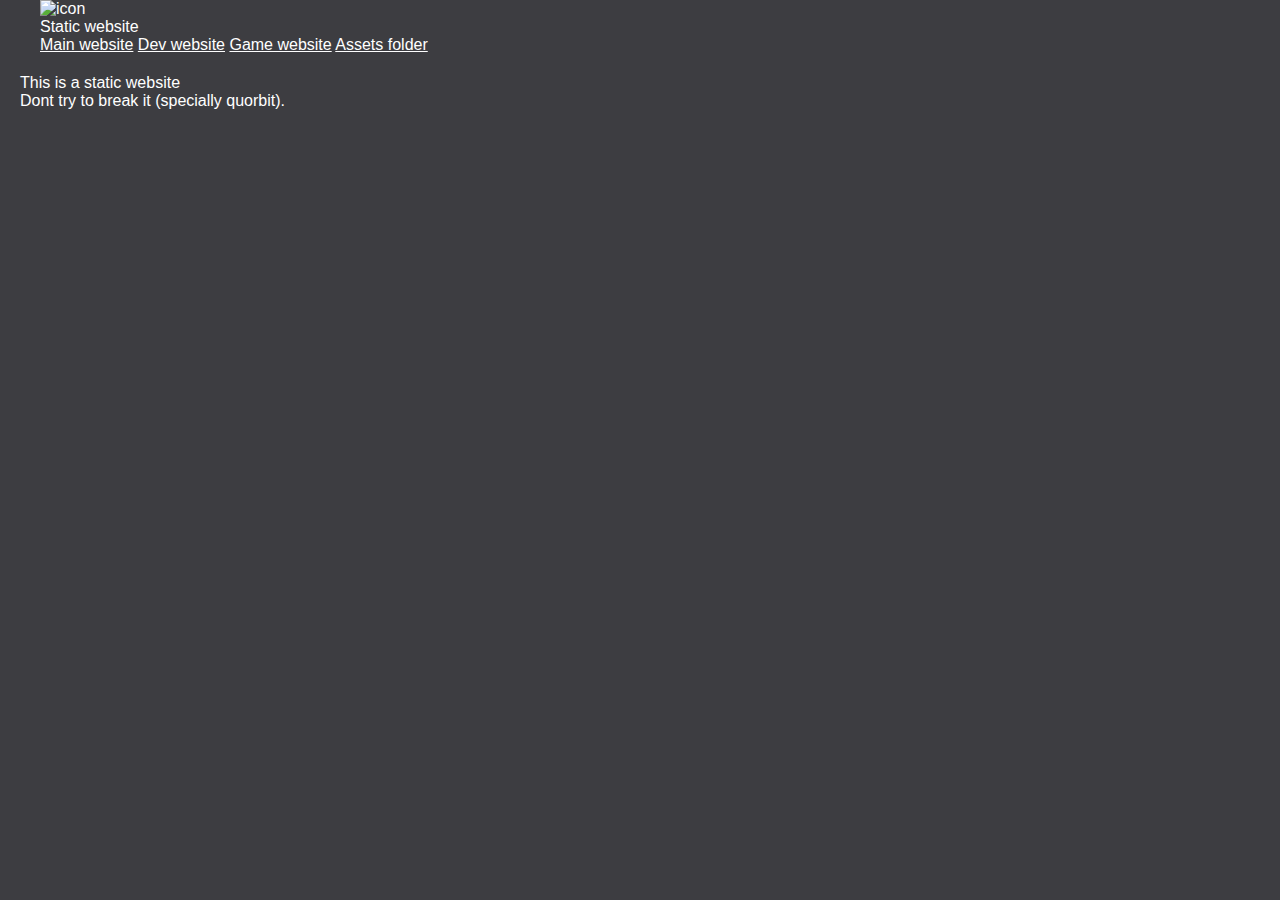
==== index.html @ 0e007613 "Initial commit" ====
<!DOCTYPE html>
<html>
  <head>
	<title>static website</title>
    <meta charset="utf-8">
    <meta name="viewport" content="width=device-width">
    <link href="style.css" rel="stylesheet" type="text/css" />
  </head>
  <body>
    <headers>
		<link href="assets/navigationbar.css" rel="stylesheet" type="text/css" />
		<ul>
		<img src="https://angeldc943.repl.co/favicon.ico" alt="icon" style="width:100px; height:auto;">
		</ul>
		<ul>
			<p>Static website</p>
			<nav>
				<a href="https://angeldc943.repl.co/">Main website</a>
				<a href="https://dev.angeldc943.repl.co/">Dev website</a>
				<a href="https://testgame.angeldc943.repl.co/">Game website</a>
				<a href="https://static.angeldc943.repl.co/assets">Assets folder</a>
			</nav>
		</ul>
	</headers>
	<section>
		<article>
			<p>This is a static website</p>
			<p>Dont try to break it (specially quorbit).</p>
		</article>
	</section>
  </body>
</html>
---- style.css ----
* {
	margin:0px;
	font-family: Arial;
}

a {
	color:white;
}

article.blank {
	background-color:white;
	color:black;
}

body {
	position: absolute;
	width: 100%;
    height: 100%;
	background-color:#3d3d41;
	background-image: url("loop2.png");
	background-size: 100px 100px;
	color:white;
}

section {
	padding:20px;
}
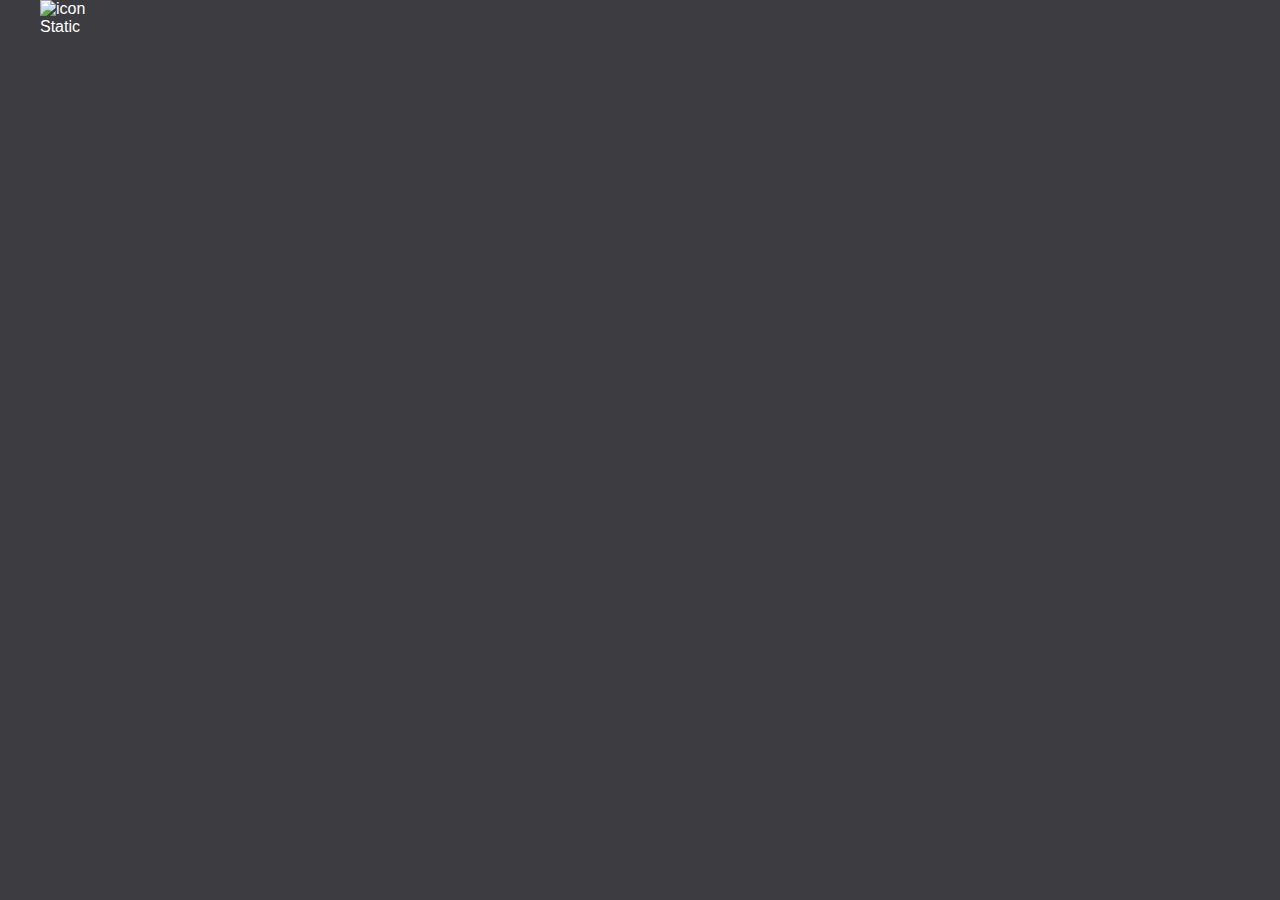
==== commit d8369680: "index" ====
--- a/index.html
+++ b/index.html
@@ -13,19 +13,12 @@
 		<img src="https://angeldc943.repl.co/favicon.ico" alt="icon" style="width:100px; height:auto;">
 		</ul>
 		<ul>
-			<p>Static website</p>
-			<nav>
-				<a href="https://angeldc943.repl.co/">Main website</a>
-				<a href="https://dev.angeldc943.repl.co/">Dev website</a>
-				<a href="https://testgame.angeldc943.repl.co/">Game website</a>
-				<a href="https://static.angeldc943.repl.co/assets">Assets folder</a>
-			</nav>
+			<p>Static</p>
 		</ul>
 	</headers>
 	<section>
 		<article>
-			<p>This is a static website</p>
-			<p>Dont try to break it (specially quorbit).</p>
+			
 		</article>
 	</section>
   </body>
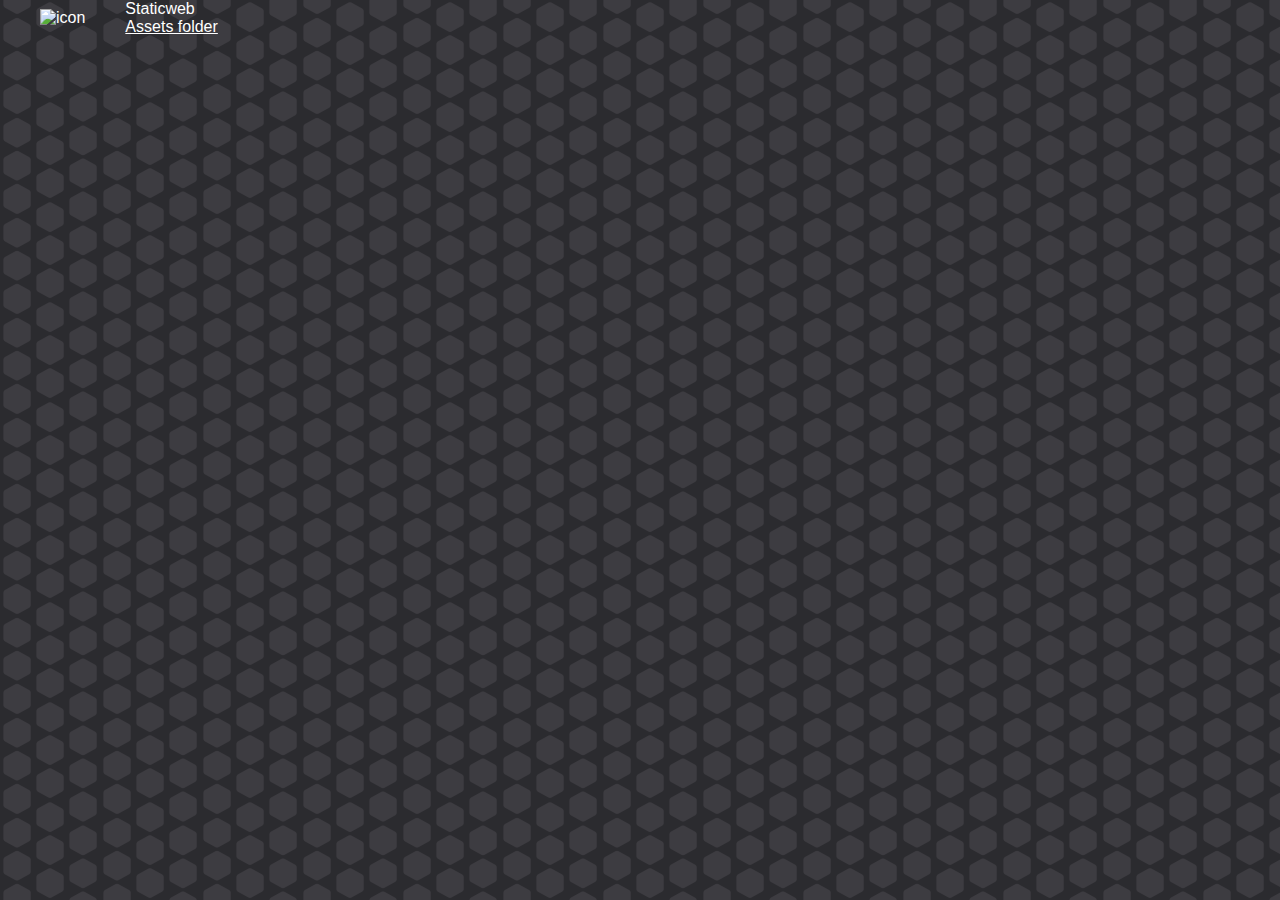
==== commit 302e574c: "static update" ====
--- a/index.html
+++ b/index.html
@@ -7,15 +7,17 @@
     <link href="style.css" rel="stylesheet" type="text/css" />
   </head>
   <body>
-    <headers>
-		<link href="assets/navigationbar.css" rel="stylesheet" type="text/css" />
+    <header>
 		<ul>
-		<img src="https://angeldc943.repl.co/favicon.ico" alt="icon" style="width:100px; height:auto;">
+			<img src="/favicon.ico" alt="icon" style="width:100px; height:auto;">
 		</ul>
 		<ul>
-			<p>Static</p>
+			<p>Staticweb</p>
+			<nav>
+				<a href="/assets">Assets folder</a>
+			</nav>
 		</ul>
-	</headers>
+	</header>
 	<section>
 		<article>
 			
--- a/style.css
+++ b/style.css
@@ -17,7 +17,7 @@
 	width: 100%;
     height: 100%;
 	background-color:#3d3d41;
-	background-image: url("loop2.png");
+	background-image: url("loop.png");
 	background-size: 100px 100px;
 	color:white;
 }
@@ -26,3 +26,7 @@
 	padding:20px;
 }
 
+header {
+	display: flex;
+	align-items: center;
+}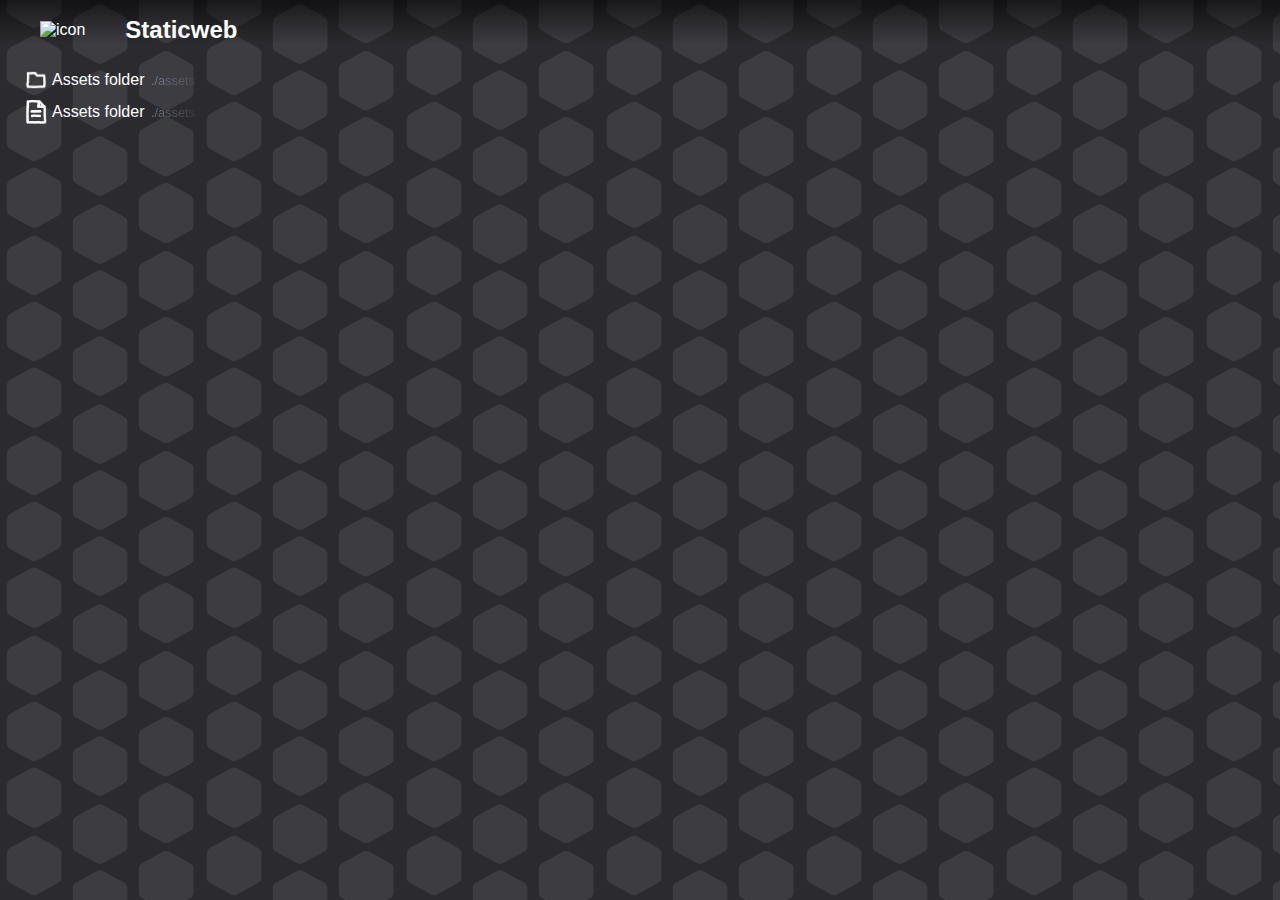
==== commit 0c3e7a19: "visual updates" ====
--- a/index.html
+++ b/index.html
@@ -4,24 +4,22 @@
 	<title>static website</title>
     <meta charset="utf-8">
     <meta name="viewport" content="width=device-width">
-    <link href="style.css" rel="stylesheet" type="text/css" />
+    <link href="./style.css" rel="stylesheet" type="text/css" />
   </head>
   <body>
     <header>
 		<ul>
-			<img src="/favicon.ico" alt="icon" style="width:100px; height:auto;">
+			<img src="./favicon.ico" alt="icon" style="width:100px; height:auto;">
 		</ul>
 		<ul>
-			<p>Staticweb</p>
+			<h2>Staticweb</h2>
 			<nav>
-				<a href="/assets">Assets folder</a>
 			</nav>
 		</ul>
 	</header>
 	<section>
-		<article>
-			
-		</article>
+		<a class="fol" href="./assets">Assets folder</a>
+		<a class="doc" href="./assets">Assets folder</a>
 	</section>
   </body>
 </html>--- a/style.css
+++ b/style.css
@@ -1,15 +1,6 @@
 * {
 	margin:0px;
 	font-family: Arial;
-}
-
-a {
-	color:white;
-}
-
-article.blank {
-	background-color:white;
-	color:black;
 }
 
 body {
@@ -18,15 +9,89 @@
     height: 100%;
 	background-color:#3d3d41;
 	background-image: url("loop.png");
-	background-size: 100px 100px;
+	background-size: 200px 200px;
 	color:white;
 }
 
 section {
-	padding:20px;
+	padding: 20px 0px;
+}
+
+a {
+	color:white;
+	text-decoration: none;
+	height: 2em;
+	display: flex;
+	align-items: center;
+	background: linear-gradient(90deg, transparent, transparent);
+	transition: 0.3s all;
+}
+
+section a {
+	padding: 0px 20px;
+}
+
+a::after {
+	content: attr(href);
+	margin-left: 0.5em;
+	font-size: 0.8em;
+	color: #ffffff30;
+	background: linear-gradient(90deg, rgba(175, 189, 219, 0.5), #ffffff15);
+    -webkit-text-fill-color: transparent;
+    -webkit-background-clip: text;
+}
+
+a.h::after {
+	content: "";
+}
+
+header a:hover {
+	background: linear-gradient(90deg, transparent, #00000080, transparent);
+}
+
+section a:hover {
+	background: linear-gradient(90deg, #00000080, transparent);
+}
+
+a::before {
+    display: inline-block;
+    content: '';
+    height: 2em;
+    width: 2em;
+}
+
+a.back::before {
+    background: url("assets/icons/back.png");
+    background-size: 1.5em 1.5em;
+    background-position: center;
+    background-repeat: no-repeat;
+}
+
+a.doc::before {
+    background: url("assets/icons/document.png");
+    background-size: contain;
+    background-repeat: no-repeat;
+}
+
+a.fol::before {
+    background: url("assets/icons/folder.png");
+    background-size: 1.5em 1.5em;
+    background-position: center;
+    background-repeat: no-repeat;
+}
+
+article.blank {
+	background-color:white;
+	color:black;
+}
+
+@media screen and (max-width: 270px) {
 }
 
 header {
+	padding-top: 1em;
+	background: linear-gradient(rgba(0, 0, 0, 0.6), transparent);
 	display: flex;
+	flex-wrap: wrap;
 	align-items: center;
 }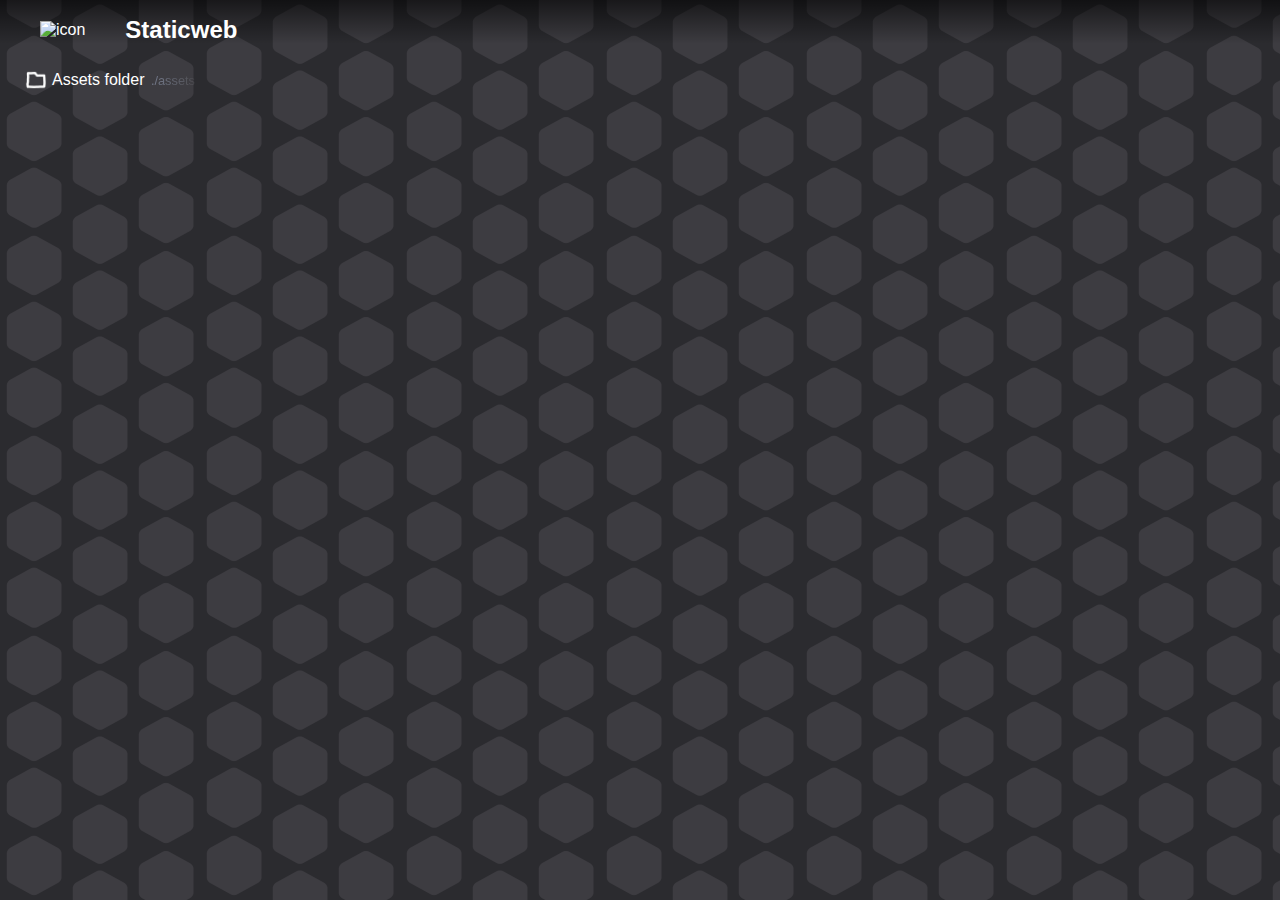
==== commit ece60b62: "favicon update, link fix" ====
--- a/index.html
+++ b/index.html
@@ -5,6 +5,7 @@
     <meta charset="utf-8">
     <meta name="viewport" content="width=device-width">
     <link href="./style.css" rel="stylesheet" type="text/css" />
+	<link rel="icon" type="image/x-icon" href="./favicon.ico">
   </head>
   <body>
     <header>
@@ -19,7 +20,6 @@
 	</header>
 	<section>
 		<a class="fol" href="./assets">Assets folder</a>
-		<a class="doc" href="./assets">Assets folder</a>
 	</section>
   </body>
 </html>